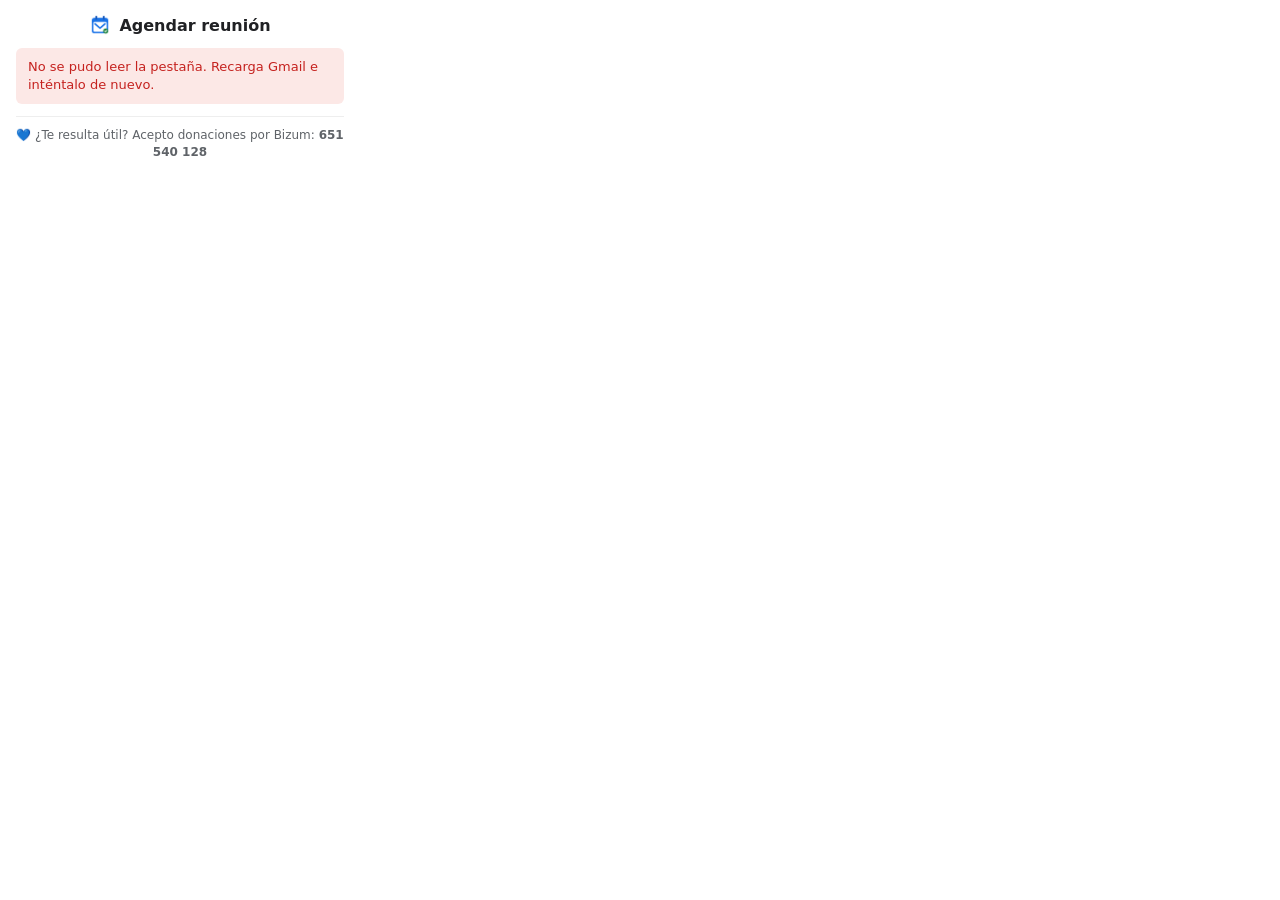
==== popup.html @ a4b208fb "first commit" ====
<!DOCTYPE html>
<html lang="es">
<head>
  <meta charset="UTF-8" />
  <title>Agendar reunión</title>
  <link rel="stylesheet" href="popup.css" />
</head>
<body>
  <div id="app">
    <h1><img src="icon48.png" alt="" /> Agendar reunión</h1>

    <div id="status" class="status hidden"></div>

    <form id="form" class="hidden">
      <label>
        Título
        <input type="text" id="title" required />
      </label>

      <div class="row">
        <label>
          Fecha
          <input type="date" id="date" required />
        </label>
        <label>
          Hora
          <input type="time" id="time" required />
        </label>
      </div>

      <div class="row">
        <label>
          Duración
          <select id="duration">
            <option value="30">30 min</option>
            <option value="60" selected>1 hora</option>
            <option value="90">1,5 horas</option>
            <option value="120">2 horas</option>
          </select>
        </label>
      </div>

      <label>
        Invitados (separados por coma)
        <input type="text" id="guests" placeholder="correo@ejemplo.com" />
      </label>

      <label>
        Descripción
        <textarea id="description" rows="4"></textarea>
      </label>

      <p id="hint" class="hint hidden"></p>

      <button type="submit" id="create">Crear evento en Google Calendar</button>
    </form>

    <p class="donate">💙 ¿Te resulta útil? Acepto donaciones por Bizum: <strong>651 540 128</strong></p>
  </div>
  <script src="popup.js"></script>
</body>
</html>
---- popup.css ----
* {
  box-sizing: border-box;
  margin: 0;
}

body {
  width: 360px;
  font-family: "Segoe UI", system-ui, sans-serif;
  font-size: 13px;
  color: #202124;
  background: #fff;
}

#app {
  padding: 14px 16px 16px;
}

h1 {
  display: flex;
  align-items: center;
  justify-content: center;
  gap: 8px;
  font-size: 16px;
  font-weight: 600;
  margin-bottom: 12px;
}

h1 img {
  width: 22px;
  height: 22px;
}

form {
  display: flex;
  flex-direction: column;
  gap: 10px;
}

label {
  display: flex;
  flex-direction: column;
  gap: 4px;
  font-weight: 500;
  color: #5f6368;
  flex: 1;
}

input,
select,
textarea {
  font: inherit;
  color: #202124;
  padding: 6px 8px;
  border: 1px solid #dadce0;
  border-radius: 6px;
  width: 100%;
}

input:focus,
select:focus,
textarea:focus {
  outline: none;
  border-color: #1a73e8;
}

textarea {
  resize: vertical;
}

.row {
  display: flex;
  gap: 10px;
}

button {
  font: inherit;
  font-weight: 600;
  color: #fff;
  background: #1a73e8;
  border: none;
  border-radius: 6px;
  padding: 9px;
  cursor: pointer;
  margin-top: 4px;
}

button:hover {
  background: #1765cc;
}

.status {
  padding: 10px 12px;
  border-radius: 6px;
  background: #fef7e0;
  color: #7a5900;
  line-height: 1.4;
}

.status.error {
  background: #fce8e6;
  color: #c5221f;
}

.hint {
  font-size: 12px;
  color: #188038;
  line-height: 1.4;
}

.donate {
  margin-top: 12px;
  padding-top: 10px;
  border-top: 1px solid #eee;
  font-size: 12px;
  color: #5f6368;
  text-align: center;
  line-height: 1.4;
}

.hidden {
  display: none;
}
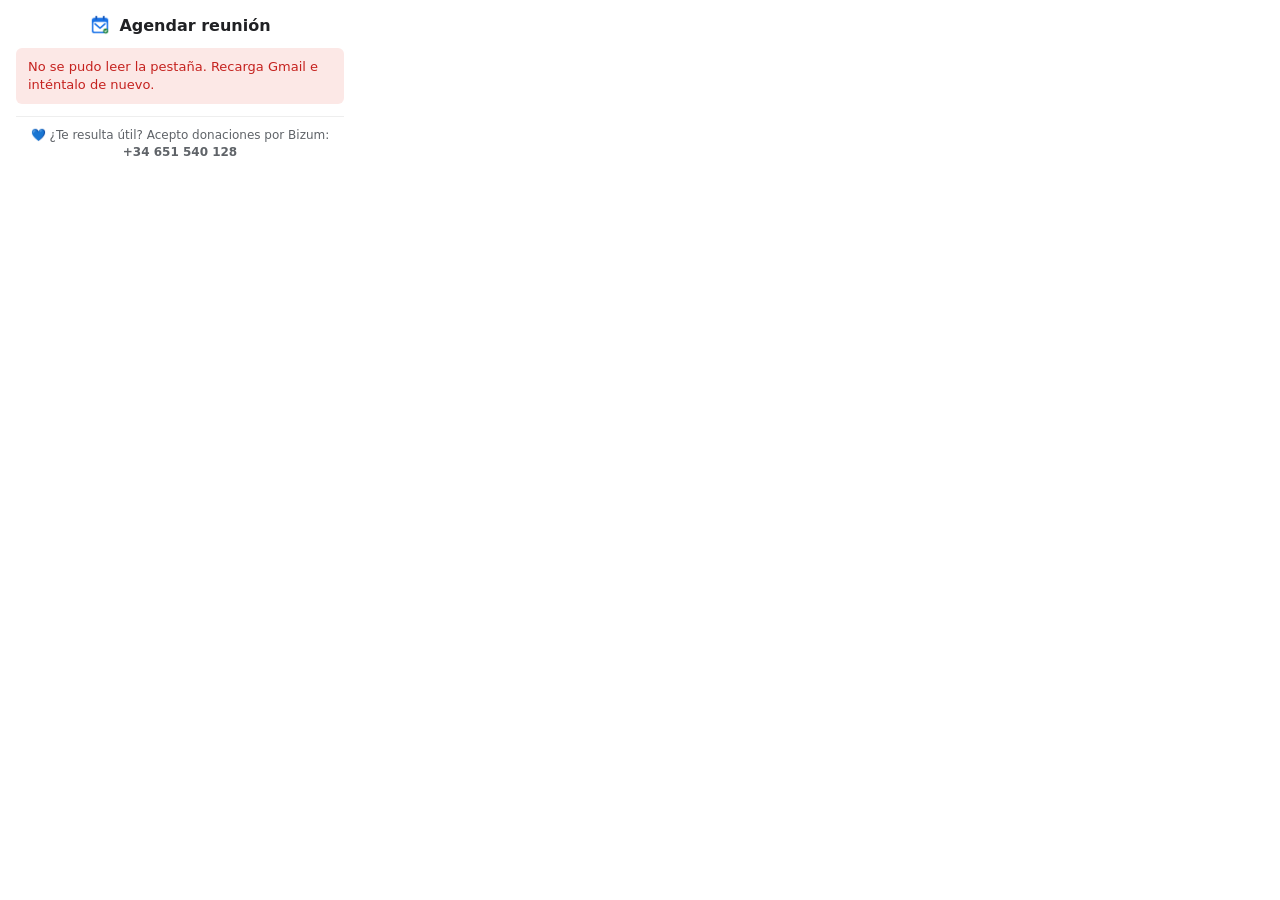
==== commit e1821906: "Add +34 prefix to Bizum phone number Co-Authored-By: Claude Fable 5 <noreply@anthropic.com>" ====
--- a/popup.html
+++ b/popup.html
@@ -55,7 +55,7 @@
       <button type="submit" id="create">Crear evento en Google Calendar</button>
     </form>
 
-    <p class="donate">💙 ¿Te resulta útil? Acepto donaciones por Bizum: <strong>651 540 128</strong></p>
+    <p class="donate">💙 ¿Te resulta útil? Acepto donaciones por Bizum: <strong>+34 651 540 128</strong></p>
   </div>
   <script src="popup.js"></script>
 </body>
